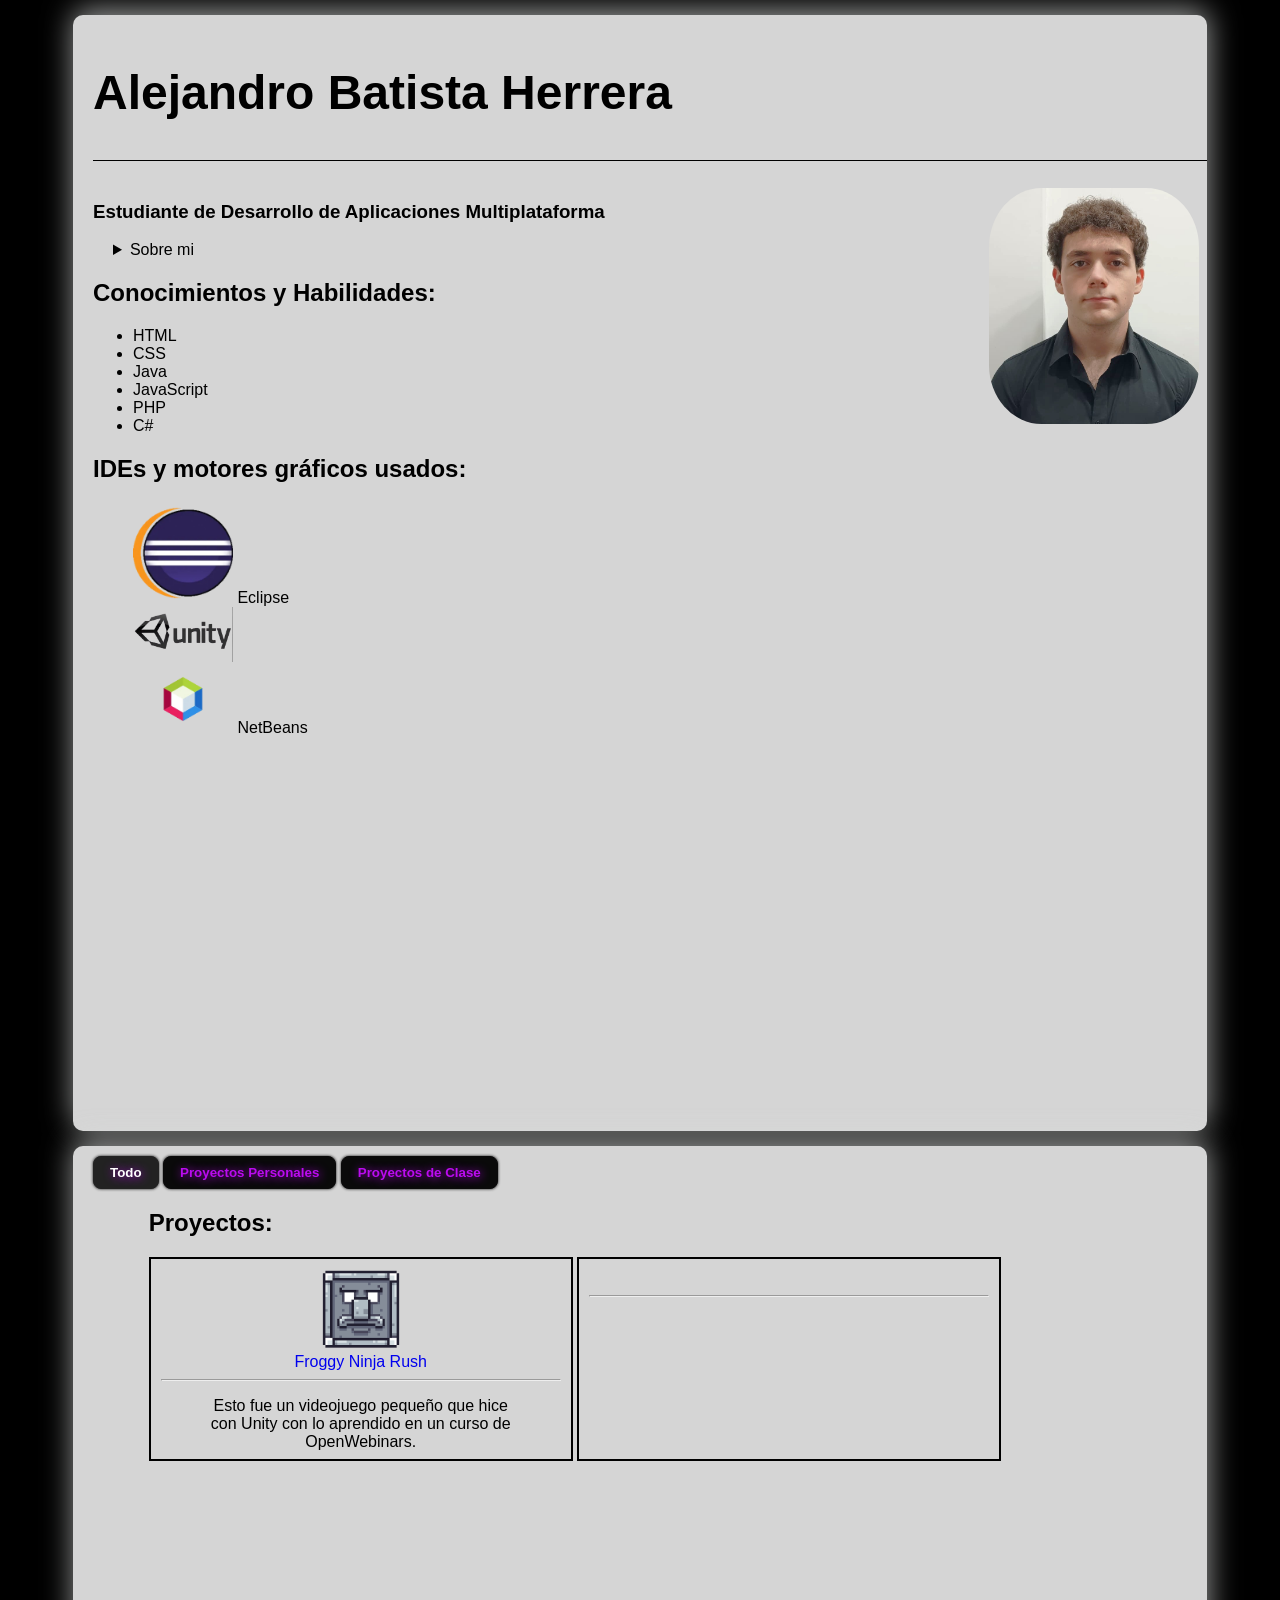
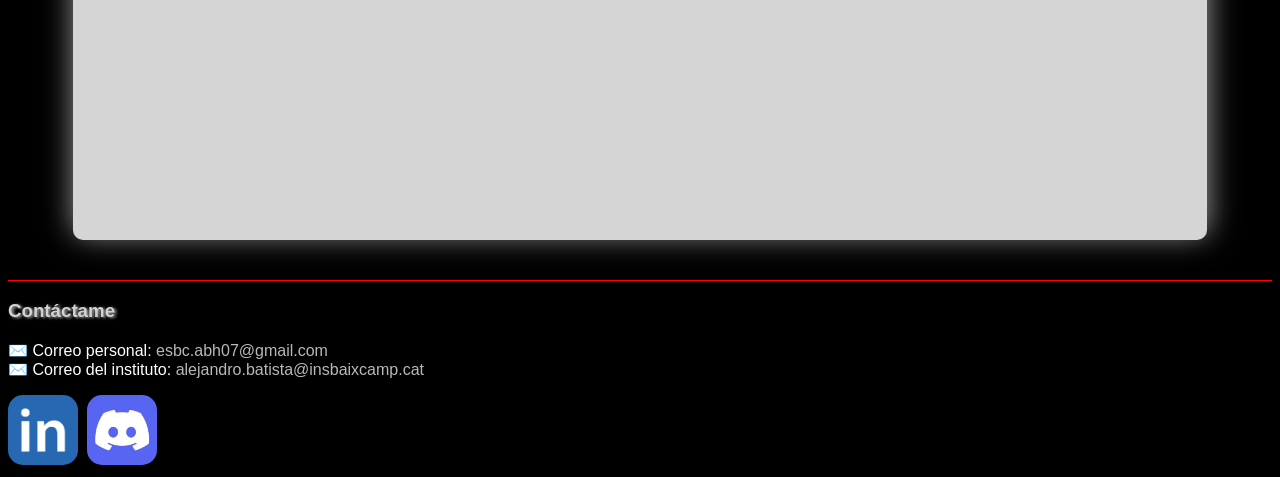
==== index.html @ a151f5f6 "nueva sección, filtro de proyectos y cambios en css" ====
<!DOCTYPE html>
<html lang="en">

<head>
    <meta charset="UTF-8">
    <meta name="viewport" content="width=device-width, initial-scale=1.0">
    <title>Portfolio</title>
</head>
<link rel="stylesheet" href="styles/portfolio.css">

<body>

    <nav class="portfolio">
        <header>
            <h1 class="nom">Alejandro Batista Herrera</h1> <img src="fotos/foto_curriculum.jpeg" alt="" class="mifoto">
            <h3>Estudiante de Desarrollo de Aplicaciones Multiplataforma</h3>
        </header>
        <details class="sobremi">
            <summary>Sobre mi</summary>
            <p>Estudiante de DAM (Desarrollo de Aplicaciones Multiplataforma) en el instituto Baix Camp, Reus. <br>
                tengo un ciclo medio de SMR y acabando el superior de DAM, también hice un curso de programación en <br>
                2D con unity desde OpenWebinars con el que acabé desarrollando un pequeño videojuego donde apliqué lo
                aprendido.
            </p>
        </details>
        <div>

            <h2>Conocimientos y Habilidades:</h2>

            <ul>
                <li>HTML</li>
                <li>CSS</li>
                <li>Java</li>
                <li>JavaScript</li>
                <li>PHP</li>
                <li>C#</li>
            </ul>

            <h2>IDEs y motores gráficos usados:</h2>
            <ul>

                <img src="fotos/eclipse-removebg-preview.png" alt="" class="ides"> Eclipse
                <br>
                <img src="fotos/Logo_unity-removebg-preview.png" alt="" class="ides">
                <br>
                <img src="fotos/NetBeans-Logo.wine-removebg-preview.png" alt="" class="ides"> NetBeans

            </ul>
        </div>

    </nav>
    <nav class="portfolio">
        <div class="filtros">
            <button class="btn-filtro active" onclick="filtrarProyectos('todos', this)">Todo</button>
            <button class="btn-filtro" onclick="filtrarProyectos('personal', this)">Proyectos Personales</button>
            <button class="btn-filtro" onclick="filtrarProyectos('clase', this)"> Proyectos de Clase</button>
        </div>
        <nav class="proyectos">

            <h2>
                Proyectos:
            </h2>
            <div class="targeta" data-categoria="personal">
                <a href="https://github.com/Jack-Cooper0/juego">
                    <img src="fotos/fnr_foto.png" alt="" class="fnr">
                    <br> Froggy Ninja Rush</a>
                <hr>
                <p>Esto fue un videojuego pequeño que hice <br>
                    con Unity con lo aprendido en un curso de OpenWebinars.</p>
            </div>
            <div class="targeta" data-categoria="clase">
                <img src="" alt="">
                <hr>

            </div>
        </nav>

    </nav>
    <footer>
        <h3 class="txtFooter">Contáctame</h3>
        <p>
            ✉️ Correo personal: <a href="mailto:esbc.abh07@gmail.com" class="correo"> esbc.abh07@gmail.com </a>
            <br>
            ✉️ Correo del instituto: <a href="mailto:alejandro.batista@insbaixcamp.cat" class="correo">
                alejandro.batista@insbaixcamp.cat</a>
            <br>
        </p>
        <a href="https://www.linkedin.com/in/alejandro-batista-herrera-245b89365/" class="correo">
            <img src="fotos/linkedin-icon-logo-symbol-free.png" alt="" class="logos-footer"> </a>
        <img src="fotos/discord.png" alt="" class="logos-footer" onclick="copiarTexto('jack_cooper.')"
            id="copiar-mensaje">

    </footer>
    <script src="scripts/portfolio.js"></script>
</body>

</html>
---- styles/portfolio.css ----
body{
    background-color: rgb(0, 0, 0);
}
.portfolio{
    margin-left: 65px;
    margin-right: 65px;
    padding-bottom: 30%;
    padding-top: 10px;
    padding-left: 20px;
    font-family: Verdana, Geneva, Tahoma, sans-serif;
    background-color: rgb(213, 213, 213);
    box-shadow: 1px -5px 30px rgb(222, 225, 223, 0.7);
    border-radius: 10px;
    margin-top: 15px;
}
.nom{
    border-bottom: solid 1px  rgb(0, 0, 0);
    padding-bottom: 40px;
    font-size: 48px;
}

.sobremi{
    margin-left: 20px;
}

.targeta{
    display: inline-block;
    vertical-align: top;
    border: solid 2px;
    width: 400px;
    height: 180px;

    text-align: center;
    padding: 10px;
}
.proyectos{
    width: 90%;
    margin: auto auto;
}
.targeta:hover {
  transform: translateY(-4px);
  box-shadow: 0 8px 12px rgba(0, 0, 0, 0.1);
}
.mifoto{
    width: 210px;
    position: absolute;
    margin-left: 70%;
    margin-top: -1%;
    border-radius: 25%;
    
}
.ides{
    width: 100px;

}

.fnr{
    width: 100px;
}

a{
    text-decoration: none;
}

a:hover {
  text-decoration: underline;
}
.correo{
    color: rgb(184, 184, 184);
}
.txtFooter{
    color: rgb(211, 209, 209);
    text-shadow: 2px 1px 3px rgb(165, 165, 165);

}
footer{
    font-family: Arial, Helvetica, sans-serif;
    border-top: solid thin red;
    margin-top: 40px;
    color: rgb(255, 255, 255);
}
.logos-footer{
    display: inline;
    margin-right: 5px;
    width: 70px;
    border-radius: 15px;    
}
    .logos-footer:hover{
        cursor: pointer;
        transform: translateY(-4px);
        box-shadow: 0 3px 3px rgba(255, 255, 255, 0.3);
    }
.aviso-copiado{
    color: white;
    font-family: arial;
}

.btn-filtro{
background-color: #0a0a0a;
color: #bb0bf0;
border: 1px solid #0a0a0a;
padding: 8px 16px;
border-radius: 8px;
cursor: pointer;
font-weight: 600;
text-shadow: 1px 1px 10px #a70ad7;
box-shadow: 0 0 3px #0a0a0a;
}
.btn-filtro.active {
  background-color: #222;
  color: #fff;
  border-color: #222;
}
.btn-filtro:hover {
  background-color: #f0f0f0;
}
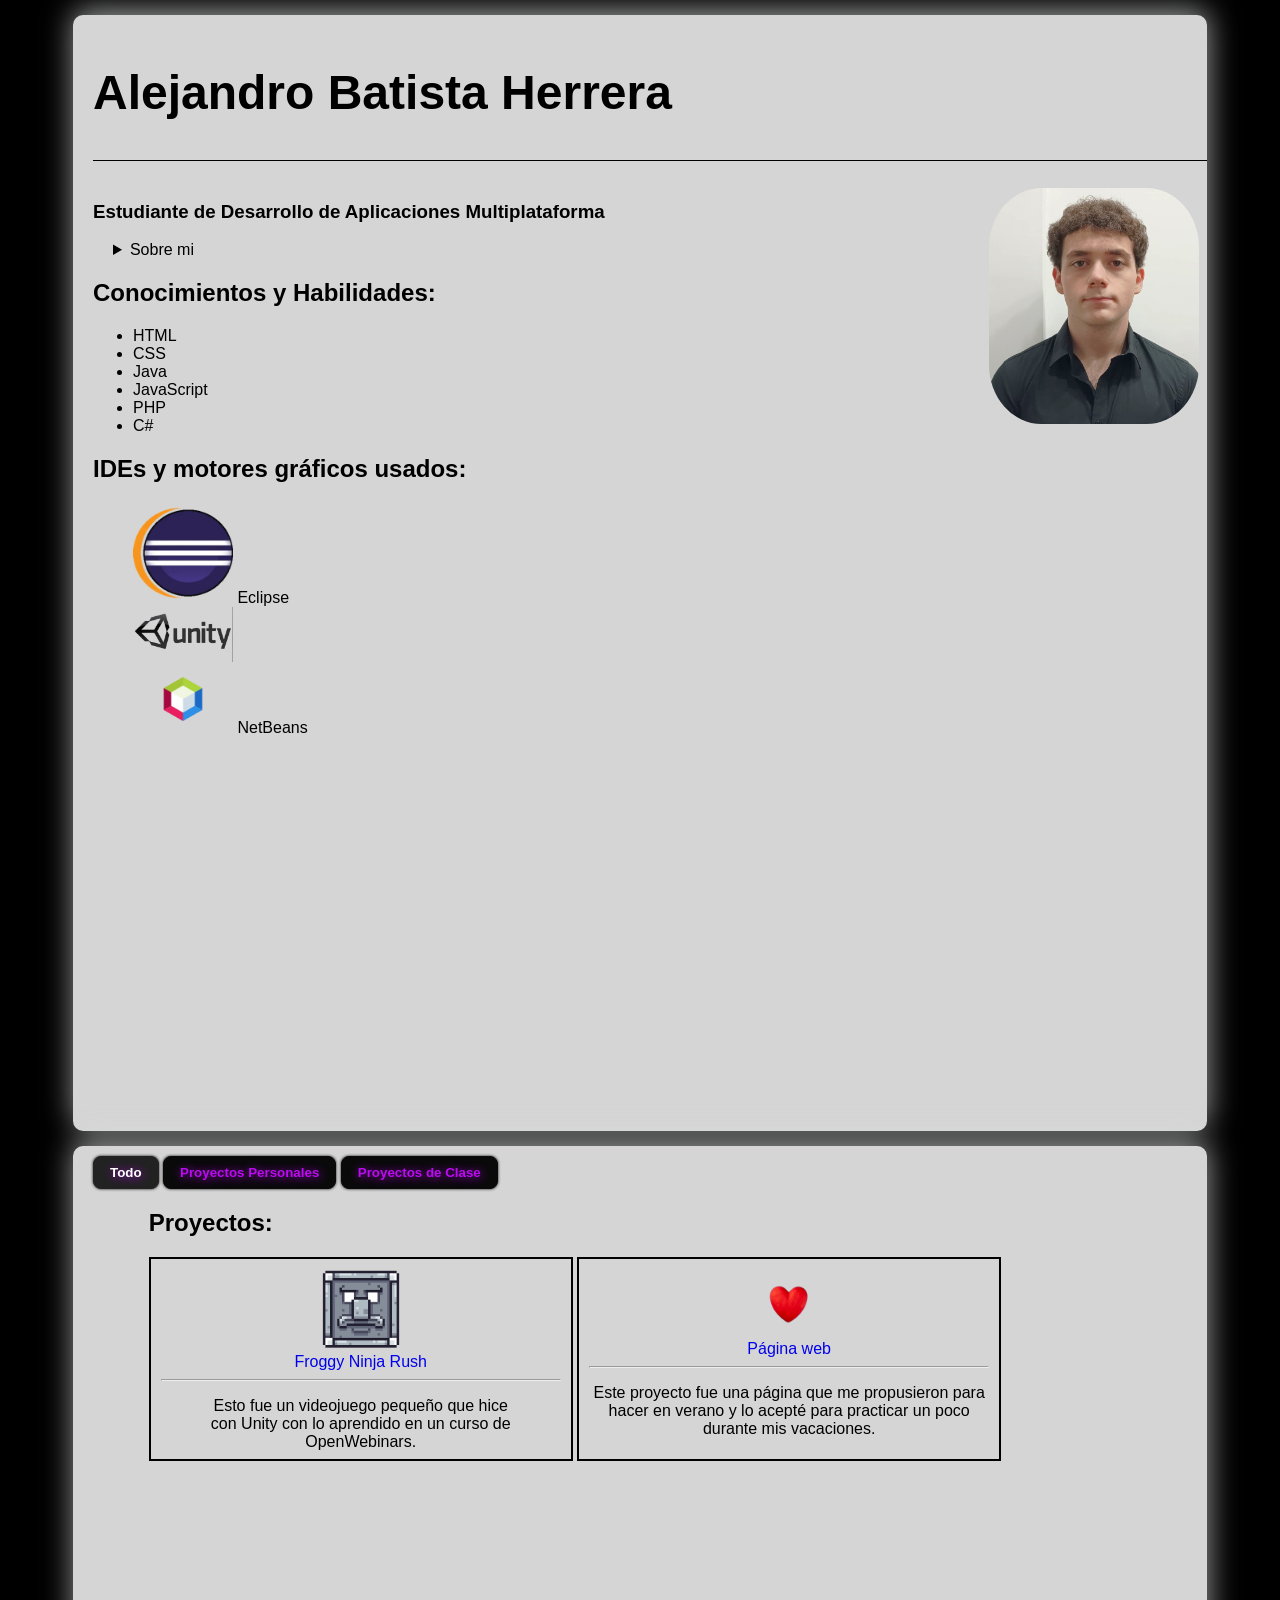
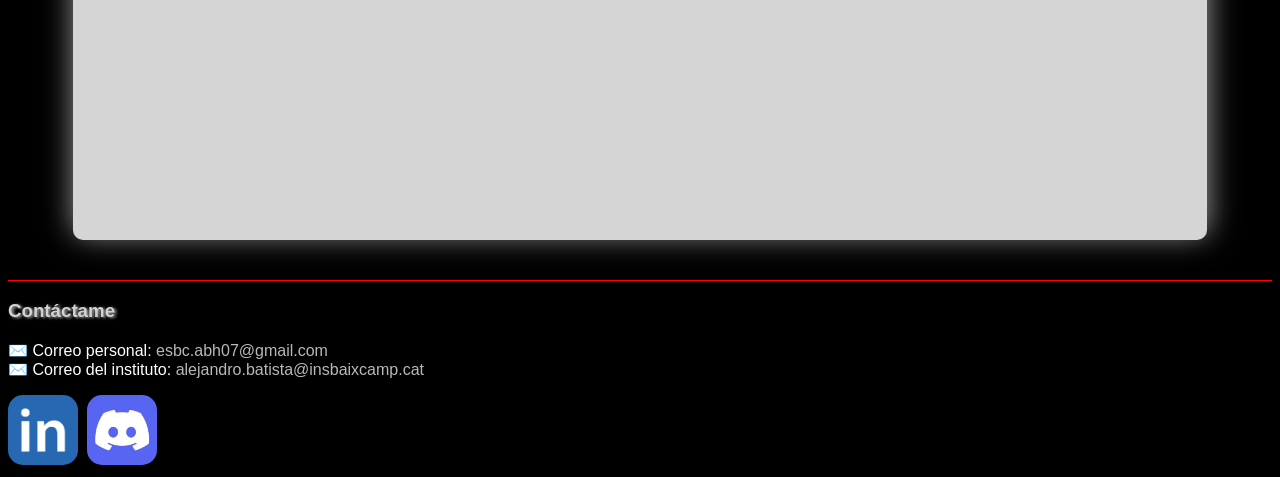
==== commit d269f1da: "otro proyecto personal" ====
--- a/index.html
+++ b/index.html
@@ -17,10 +17,9 @@
         </header>
         <details class="sobremi">
             <summary>Sobre mi</summary>
-            <p>Estudiante de DAM (Desarrollo de Aplicaciones Multiplataforma) en el instituto Baix Camp, Reus. <br>
-                tengo un ciclo medio de SMR y acabando el superior de DAM, también hice un curso de programación en <br>
-                2D con unity desde OpenWebinars con el que acabé desarrollando un pequeño videojuego donde apliqué lo
-                aprendido.
+            <p>Soy un estudiante de DAM (Desarrollo de Aplicaciones Multiplataforma) en el instituto Baix Camp, Reus.
+He hecho un ciclo medio de SMR y estoy acabando el superior de DAM; también he hecho un curso de programación en
+2D con unity de OpenWebinars, con este acabé desarrollando un pequeño videojuego donde apliqué lo aprendido en el curso.
             </p>
         </details>
         <div>
@@ -68,9 +67,15 @@
                 <p>Esto fue un videojuego pequeño que hice <br>
                     con Unity con lo aprendido en un curso de OpenWebinars.</p>
             </div>
-            <div class="targeta" data-categoria="clase">
-                <img src="" alt="">
+            <div class="targeta" data-categoria="personal" >
+                <a href="https://jack-cooper0.github.io/Pagina-para-dedicar-a-alguien/">
+                    <img src="fotos/top-view-red-heart-blue-background_23-2149191406-removebg-preview.png" alt="" class="fnr">
+                    <br>
+                    Página web
+                </a>
                 <hr>
+                <p>Este proyecto fue una página que me propusieron para hacer en verano y 
+                    lo acepté para practicar un poco durante mis vacaciones.</p>
 
             </div>
         </nav>
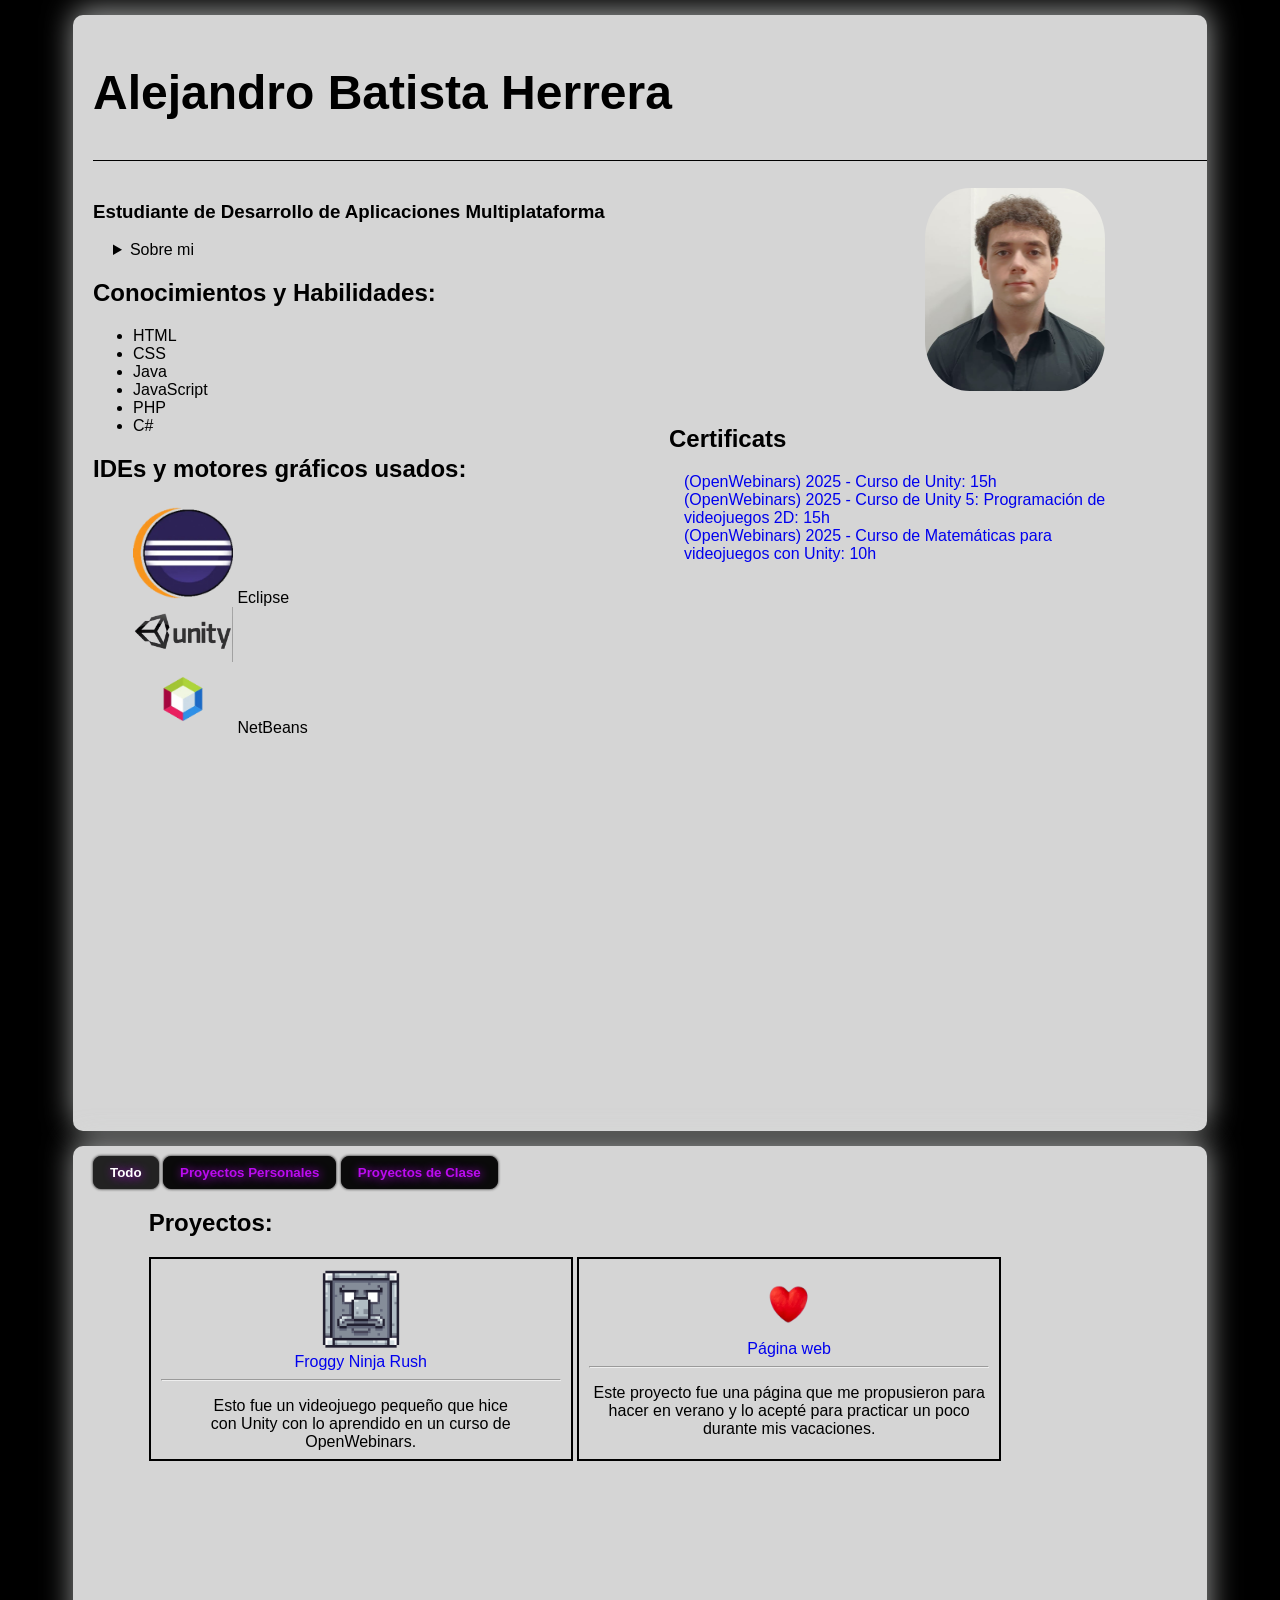
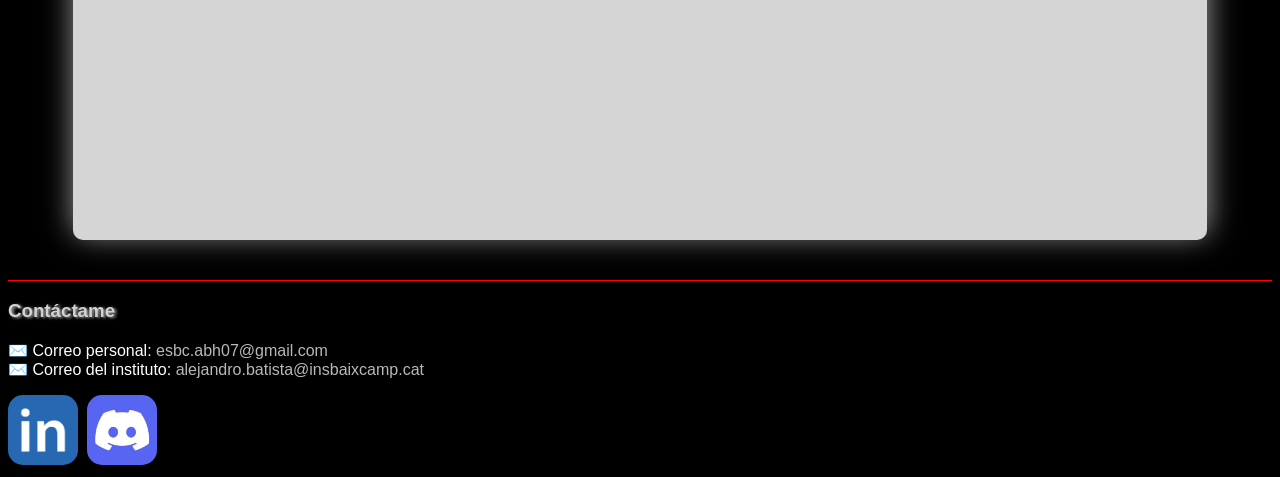
==== commit fb04068f: "implementacion de mis certificados" ====
--- a/index.html
+++ b/index.html
@@ -22,7 +22,7 @@
 2D con unity de OpenWebinars, con este acabé desarrollando un pequeño videojuego donde apliqué lo aprendido en el curso.
             </p>
         </details>
-        <div>
+        <nav class="contenedorInfo">
 
             <h2>Conocimientos y Habilidades:</h2>
 
@@ -45,8 +45,18 @@
                 <img src="fotos/NetBeans-Logo.wine-removebg-preview.png" alt="" class="ides"> NetBeans
 
             </ul>
+                  <div class="certificats"> 
+            <h2>Certificats</h2>
+            <ul class="lista-certificats">
+                <li><a href="https://drive.google.com/file/d/1jBz3P0a0k_etESrt_xdoaf_fTdgkKx_Z/view">(OpenWebinars) 2025 - Curso de Unity: 15h</a></li>
+                <li><a href="https://drive.google.com/file/d/1FH1DwidKz8i5eoh0W6kjPYBSwgpSciO_/view">(OpenWebinars) 2025 - Curso de Unity 5: Programación
+de videojuegos 2D: 15h</a></li>
+                <li><a href="https://drive.google.com/file/d/1IJFJB7Pu-kX8hNFMCg_Qoehc4aksMh-r/view">(OpenWebinars) 2025 - Curso de Matemáticas para
+videojuegos con Unity: 10h</a></li>
+            </ul>
         </div>
-
+    </nav>
+  
     </nav>
     <nav class="portfolio">
         <div class="filtros">
--- a/styles/portfolio.css
+++ b/styles/portfolio.css
@@ -21,6 +21,7 @@
 
 .sobremi{
     margin-left: 20px;
+    width: 800px;
 }
 
 .targeta{
@@ -42,16 +43,29 @@
   box-shadow: 0 8px 12px rgba(0, 0, 0, 0.1);
 }
 .mifoto{
-    width: 210px;
+    width: 180px;
     position: absolute;
-    margin-left: 70%;
+    margin-left: 65%;
     margin-top: -1%;
     border-radius: 25%;
     
 }
+.contenedorInfo{
+   width: 90%;
+}
 .ides{
     width: 100px;
 
+}
+.certificats{
+    position: absolute;
+    width: 450px;
+    height: 500px;
+    margin: -27.1% 45%; 
+}
+.lista-certificats{
+    margin-left: -25px;
+    list-style: none;
 }
 
 .fnr{
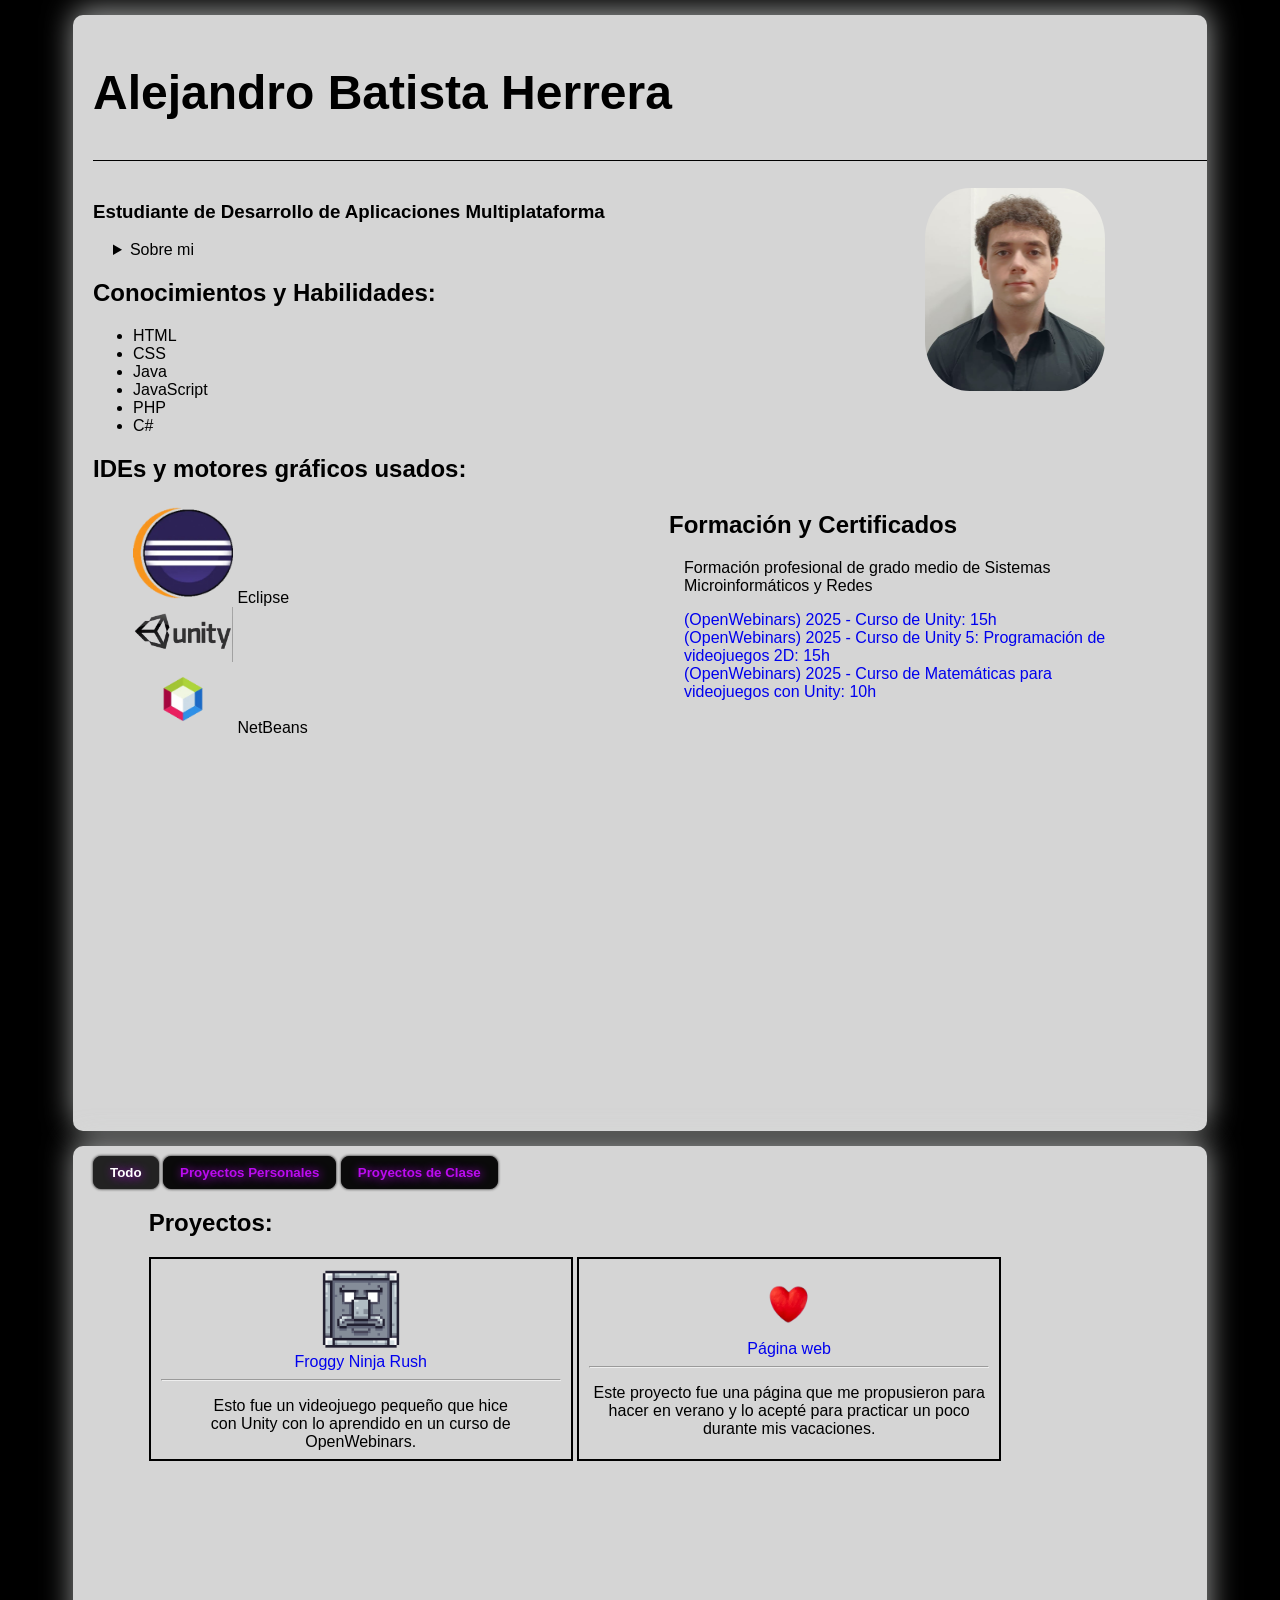
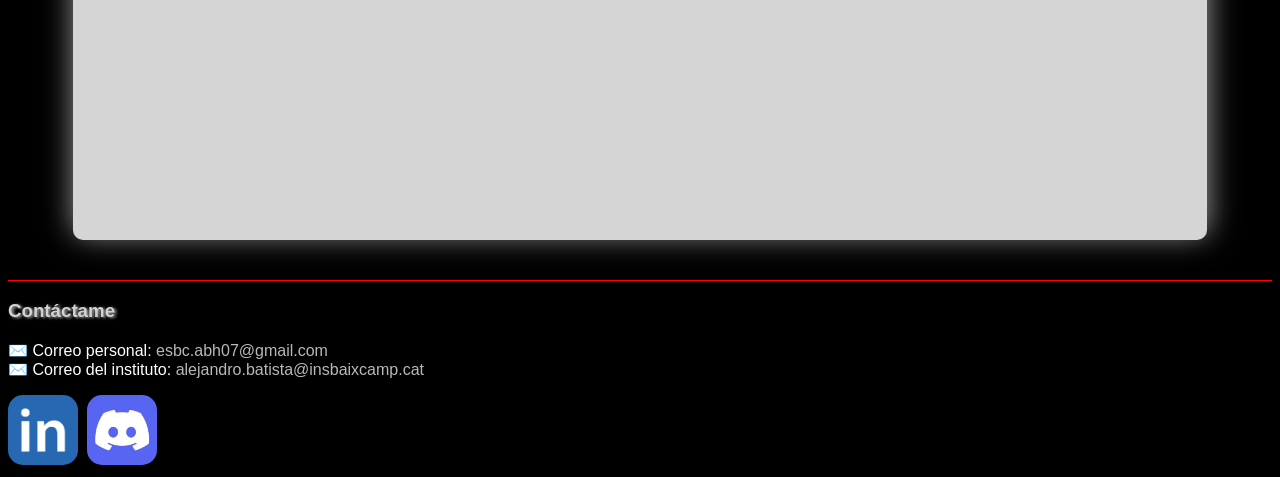
==== commit 4d9db067: "cambio en la altura de certificados" ====
--- a/index.html
+++ b/index.html
@@ -18,8 +18,10 @@
         <details class="sobremi">
             <summary>Sobre mi</summary>
             <p>Soy un estudiante de DAM (Desarrollo de Aplicaciones Multiplataforma) en el instituto Baix Camp, Reus.
-He hecho un ciclo medio de SMR y estoy acabando el superior de DAM; también he hecho un curso de programación en
-2D con unity de OpenWebinars, con este acabé desarrollando un pequeño videojuego donde apliqué lo aprendido en el curso.
+                He hecho un ciclo medio de SMR y estoy acabando el superior de DAM; también he hecho un curso de
+                programación en
+                2D con unity de OpenWebinars, con este acabé desarrollando un pequeño videojuego donde apliqué lo
+                aprendido en el curso.
             </p>
         </details>
         <nav class="contenedorInfo">
@@ -45,18 +47,26 @@
                 <img src="fotos/NetBeans-Logo.wine-removebg-preview.png" alt="" class="ides"> NetBeans
 
             </ul>
-                  <div class="certificats"> 
-            <h2>Certificats</h2>
-            <ul class="lista-certificats">
-                <li><a href="https://drive.google.com/file/d/1jBz3P0a0k_etESrt_xdoaf_fTdgkKx_Z/view">(OpenWebinars) 2025 - Curso de Unity: 15h</a></li>
-                <li><a href="https://drive.google.com/file/d/1FH1DwidKz8i5eoh0W6kjPYBSwgpSciO_/view">(OpenWebinars) 2025 - Curso de Unity 5: Programación
-de videojuegos 2D: 15h</a></li>
-                <li><a href="https://drive.google.com/file/d/1IJFJB7Pu-kX8hNFMCg_Qoehc4aksMh-r/view">(OpenWebinars) 2025 - Curso de Matemáticas para
-videojuegos con Unity: 10h</a></li>
-            </ul>
-        </div>
-    </nav>
-  
+            <div class="certificats">
+                <h2>Formación y Certificados</h2>
+                <ul class="lista-certificats">
+                    <li>
+                        Formación profesional de grado medio de Sistemas Microinformáticos y Redes
+                    </li>
+                </ul>
+                <ul class="lista-certificats">
+                    <li><a href="https://drive.google.com/file/d/1jBz3P0a0k_etESrt_xdoaf_fTdgkKx_Z/view">(OpenWebinars)
+                            2025 - Curso de Unity: 15h</a></li>
+                    <li><a href="https://drive.google.com/file/d/1FH1DwidKz8i5eoh0W6kjPYBSwgpSciO_/view">(OpenWebinars)
+                            2025 - Curso de Unity 5: Programación
+                            de videojuegos 2D: 15h</a></li>
+                    <li><a href="https://drive.google.com/file/d/1IJFJB7Pu-kX8hNFMCg_Qoehc4aksMh-r/view">(OpenWebinars)
+                            2025 - Curso de Matemáticas para
+                            videojuegos con Unity: 10h</a></li>
+                </ul>
+            </div>
+        </nav>
+
     </nav>
     <nav class="portfolio">
         <div class="filtros">
@@ -77,14 +87,15 @@
                 <p>Esto fue un videojuego pequeño que hice <br>
                     con Unity con lo aprendido en un curso de OpenWebinars.</p>
             </div>
-            <div class="targeta" data-categoria="personal" >
+            <div class="targeta" data-categoria="personal">
                 <a href="https://jack-cooper0.github.io/Pagina-para-dedicar-a-alguien/">
-                    <img src="fotos/top-view-red-heart-blue-background_23-2149191406-removebg-preview.png" alt="" class="fnr">
+                    <img src="fotos/top-view-red-heart-blue-background_23-2149191406-removebg-preview.png" alt=""
+                        class="fnr">
                     <br>
                     Página web
                 </a>
                 <hr>
-                <p>Este proyecto fue una página que me propusieron para hacer en verano y 
+                <p>Este proyecto fue una página que me propusieron para hacer en verano y
                     lo acepté para practicar un poco durante mis vacaciones.</p>
 
             </div>
--- a/styles/portfolio.css
+++ b/styles/portfolio.css
@@ -61,7 +61,7 @@
     position: absolute;
     width: 450px;
     height: 500px;
-    margin: -27.1% 45%; 
+    margin: -20.4% 45%; 
 }
 .lista-certificats{
     margin-left: -25px;
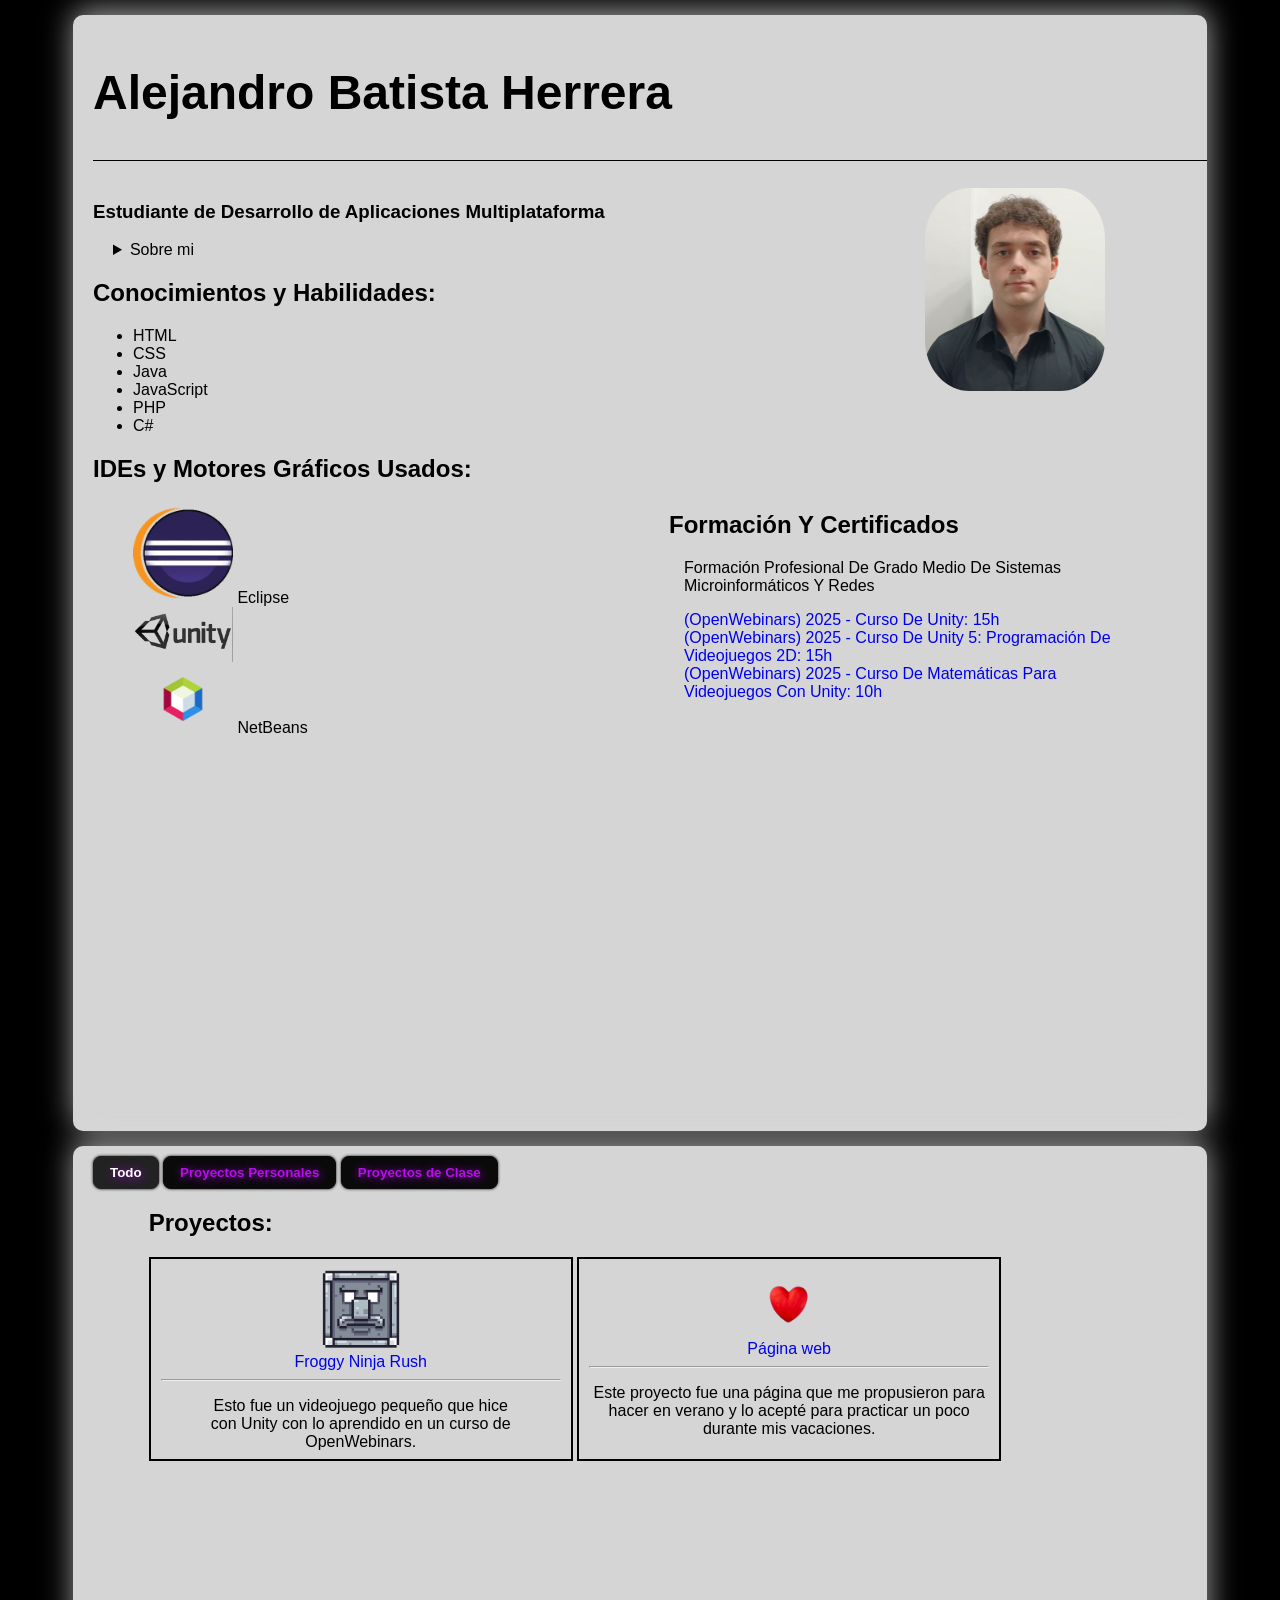
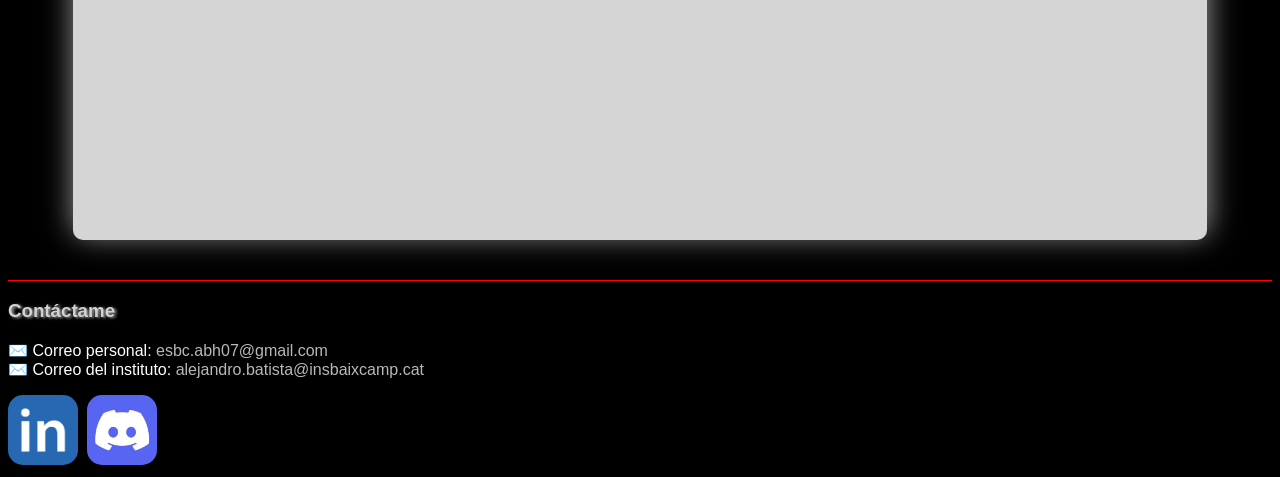
==== commit 09353f03: "pequeños retoques en el estilo" ====
--- a/index.html
+++ b/index.html
@@ -37,7 +37,7 @@
                 <li>C#</li>
             </ul>
 
-            <h2>IDEs y motores gráficos usados:</h2>
+            <h2>IDEs y Motores Gráficos Usados:</h2>
             <ul>
 
                 <img src="fotos/eclipse-removebg-preview.png" alt="" class="ides"> Eclipse
--- a/styles/portfolio.css
+++ b/styles/portfolio.css
@@ -62,6 +62,7 @@
     width: 450px;
     height: 500px;
     margin: -20.4% 45%; 
+    text-transform: capitalize;
 }
 .lista-certificats{
     margin-left: -25px;
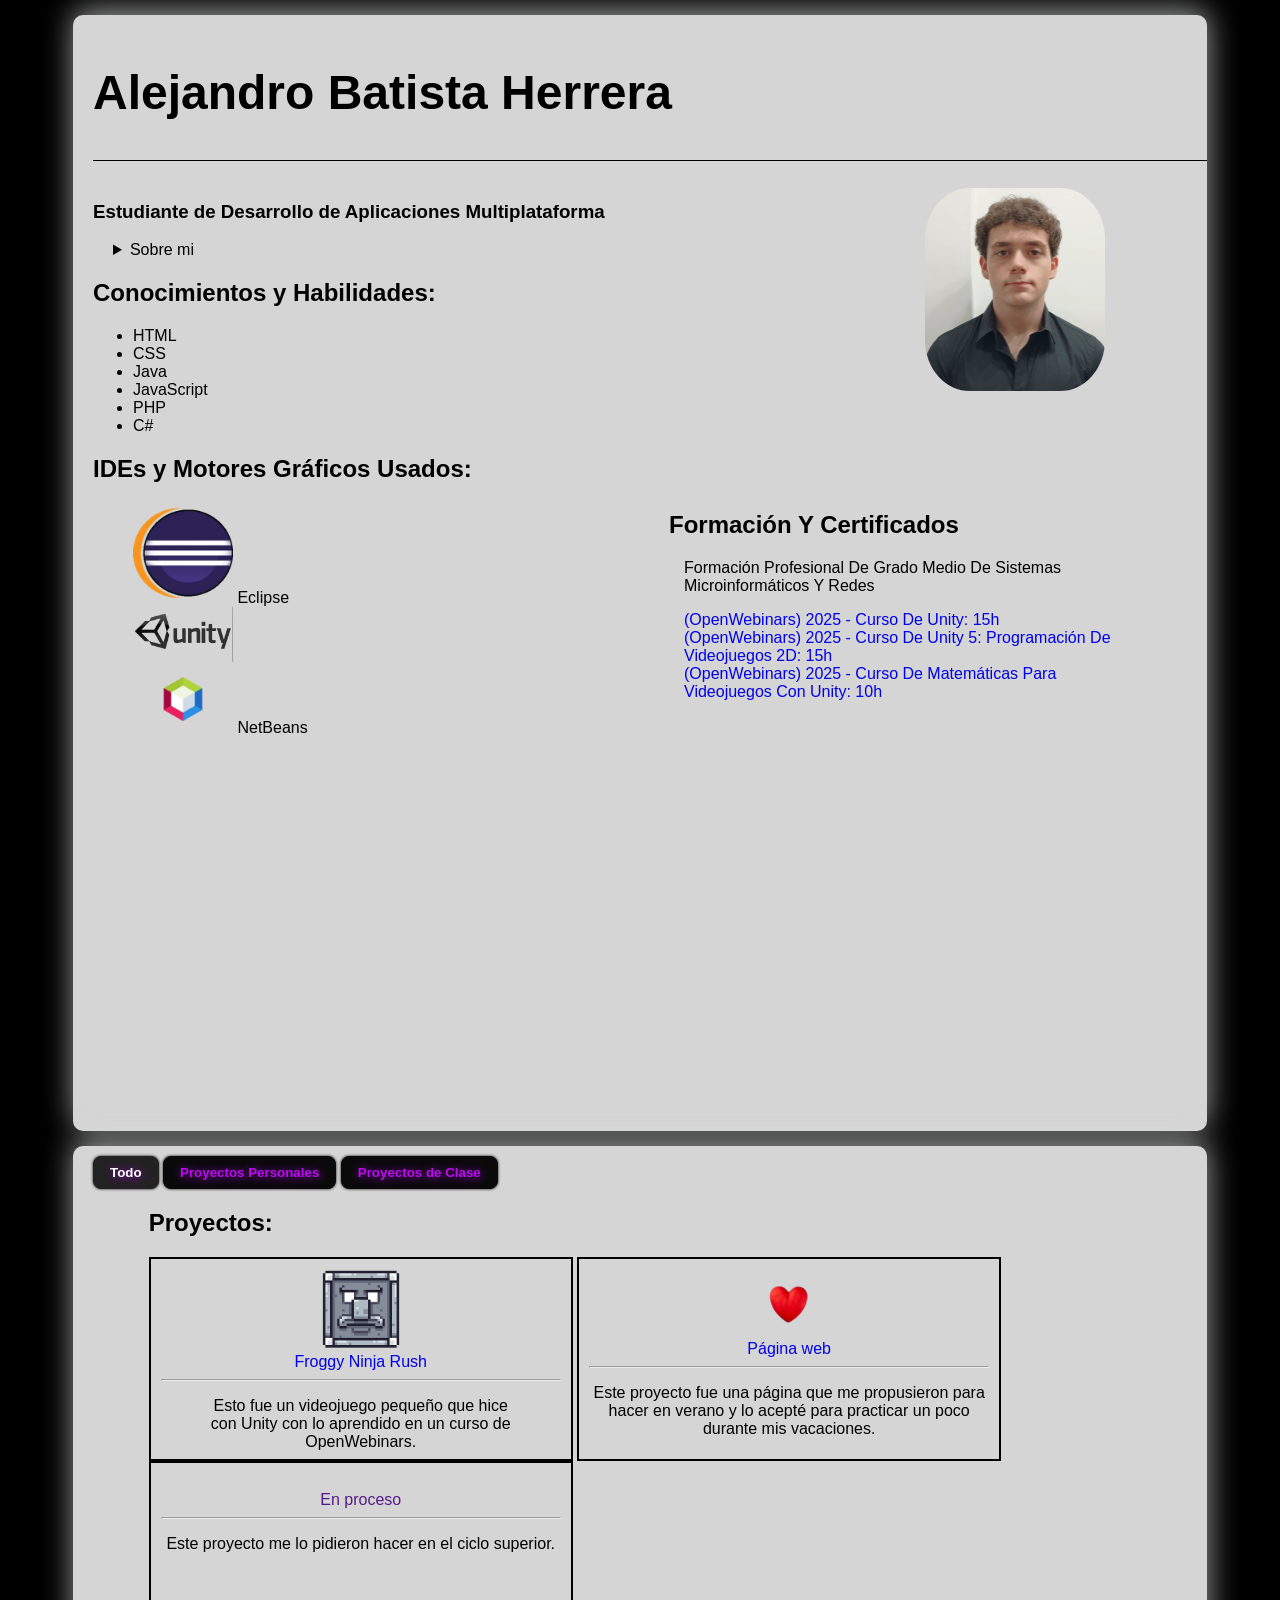
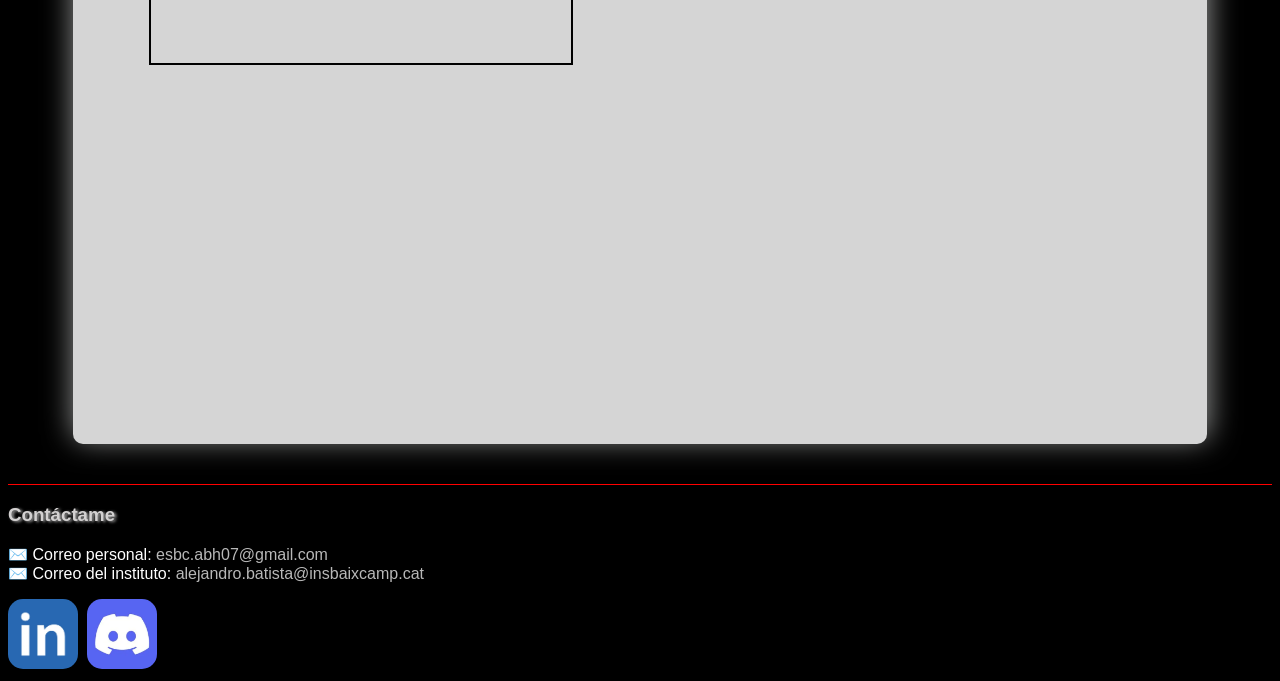
==== commit 13354ff5: "nuevo proyecto de clase en proceso" ====
--- a/index.html
+++ b/index.html
@@ -87,7 +87,8 @@
                 <p>Esto fue un videojuego pequeño que hice <br>
                     con Unity con lo aprendido en un curso de OpenWebinars.</p>
             </div>
-            <div class="targeta" data-categoria="personal">
+           
+                        <div class="targeta" data-categoria="personal">
                 <a href="https://jack-cooper0.github.io/Pagina-para-dedicar-a-alguien/">
                     <img src="fotos/top-view-red-heart-blue-background_23-2149191406-removebg-preview.png" alt=""
                         class="fnr">
@@ -97,6 +98,16 @@
                 <hr>
                 <p>Este proyecto fue una página que me propusieron para hacer en verano y
                     lo acepté para practicar un poco durante mis vacaciones.</p>
+
+            </div> 
+            <div class="targeta" data-categoria="clase">
+                <a href="">
+                    <img src="" alt="" class="fnr">
+                    <br>
+                    En proceso
+                </a>
+                <hr>
+                <p>Este proyecto me lo pidieron hacer en el ciclo superior.</p>
 
             </div>
         </nav>
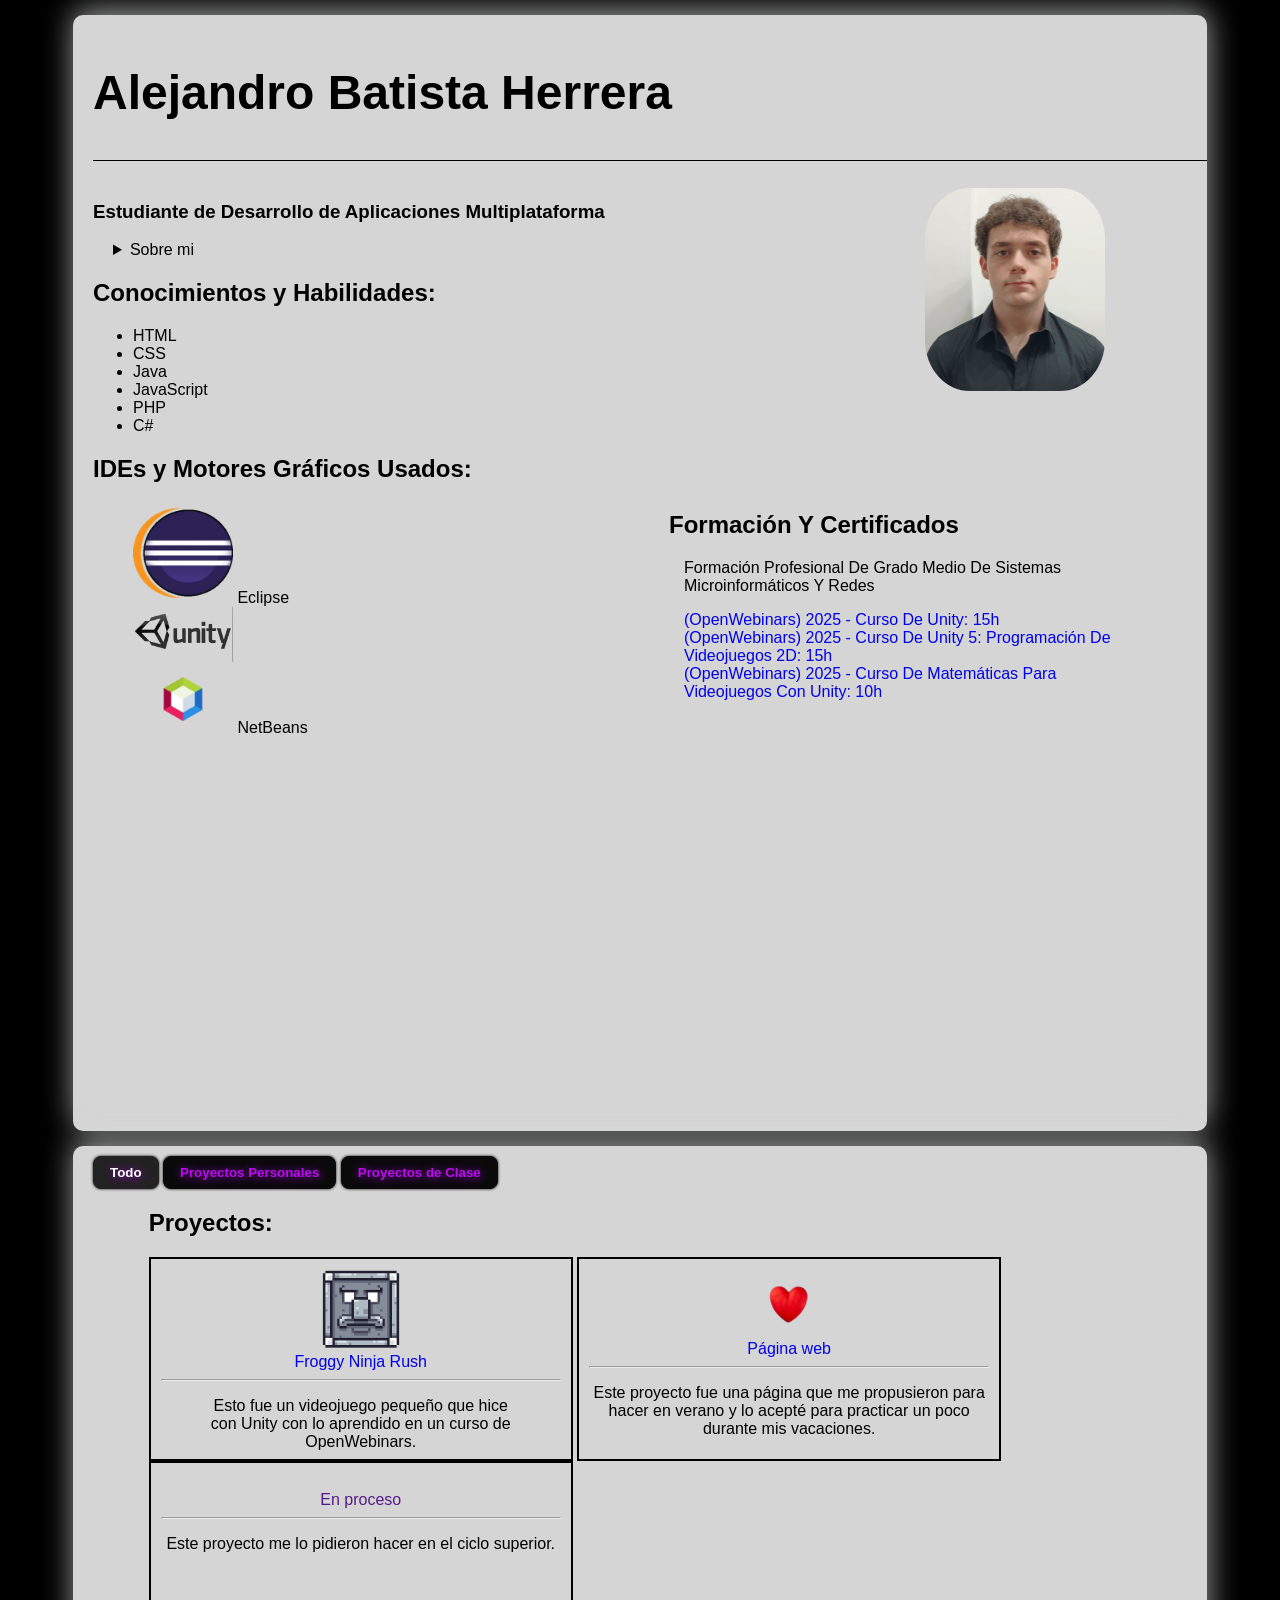
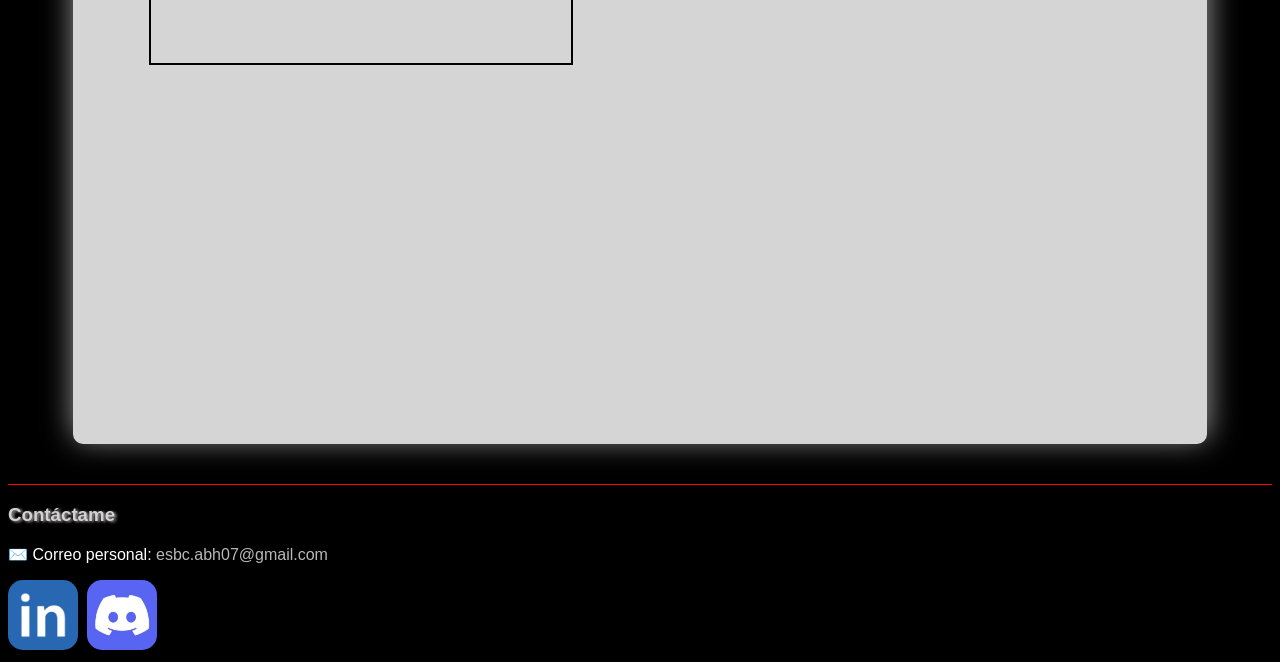
==== commit dcdff549: "eliminado el correo del instituto" ====
--- a/index.html
+++ b/index.html
@@ -118,9 +118,6 @@
         <p>
             ✉️ Correo personal: <a href="mailto:esbc.abh07@gmail.com" class="correo"> esbc.abh07@gmail.com </a>
             <br>
-            ✉️ Correo del instituto: <a href="mailto:alejandro.batista@insbaixcamp.cat" class="correo">
-                alejandro.batista@insbaixcamp.cat</a>
-            <br>
         </p>
         <a href="https://www.linkedin.com/in/alejandro-batista-herrera-245b89365/" class="correo">
             <img src="fotos/linkedin-icon-logo-symbol-free.png" alt="" class="logos-footer"> </a>
